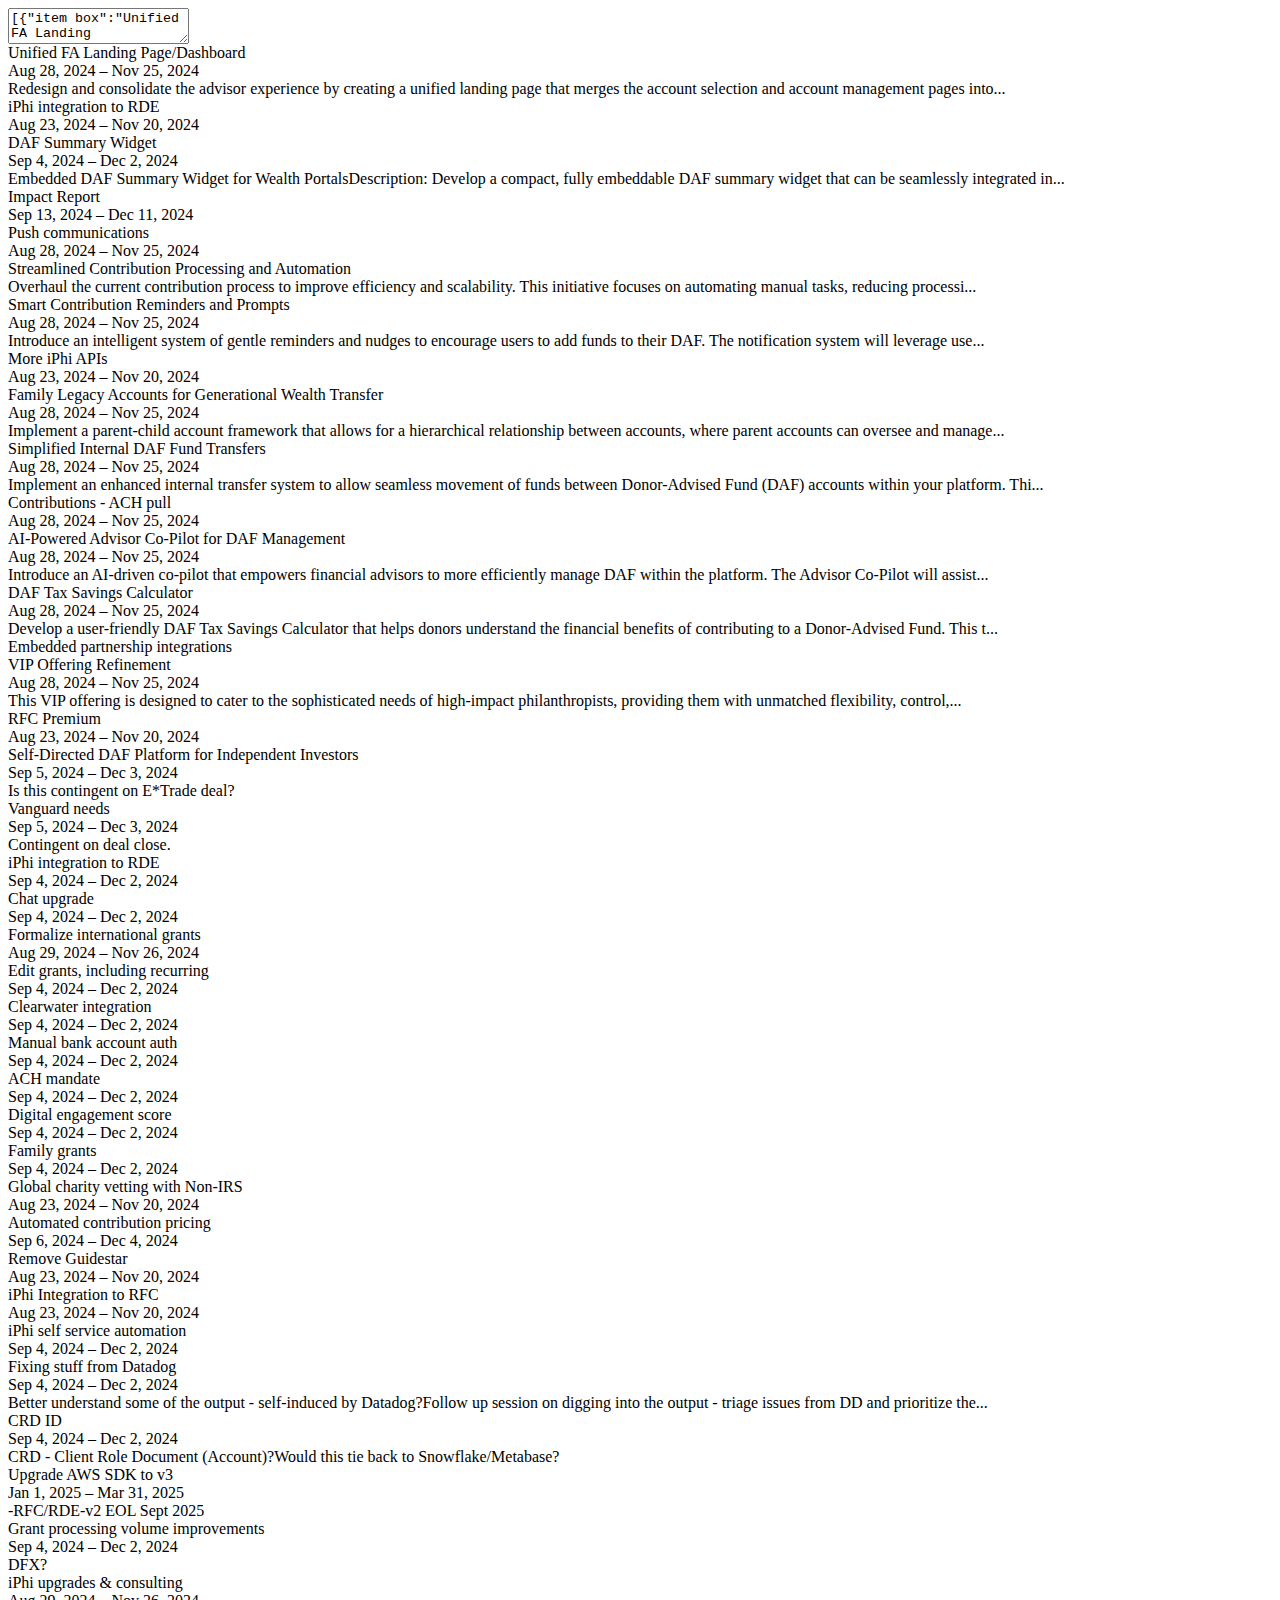
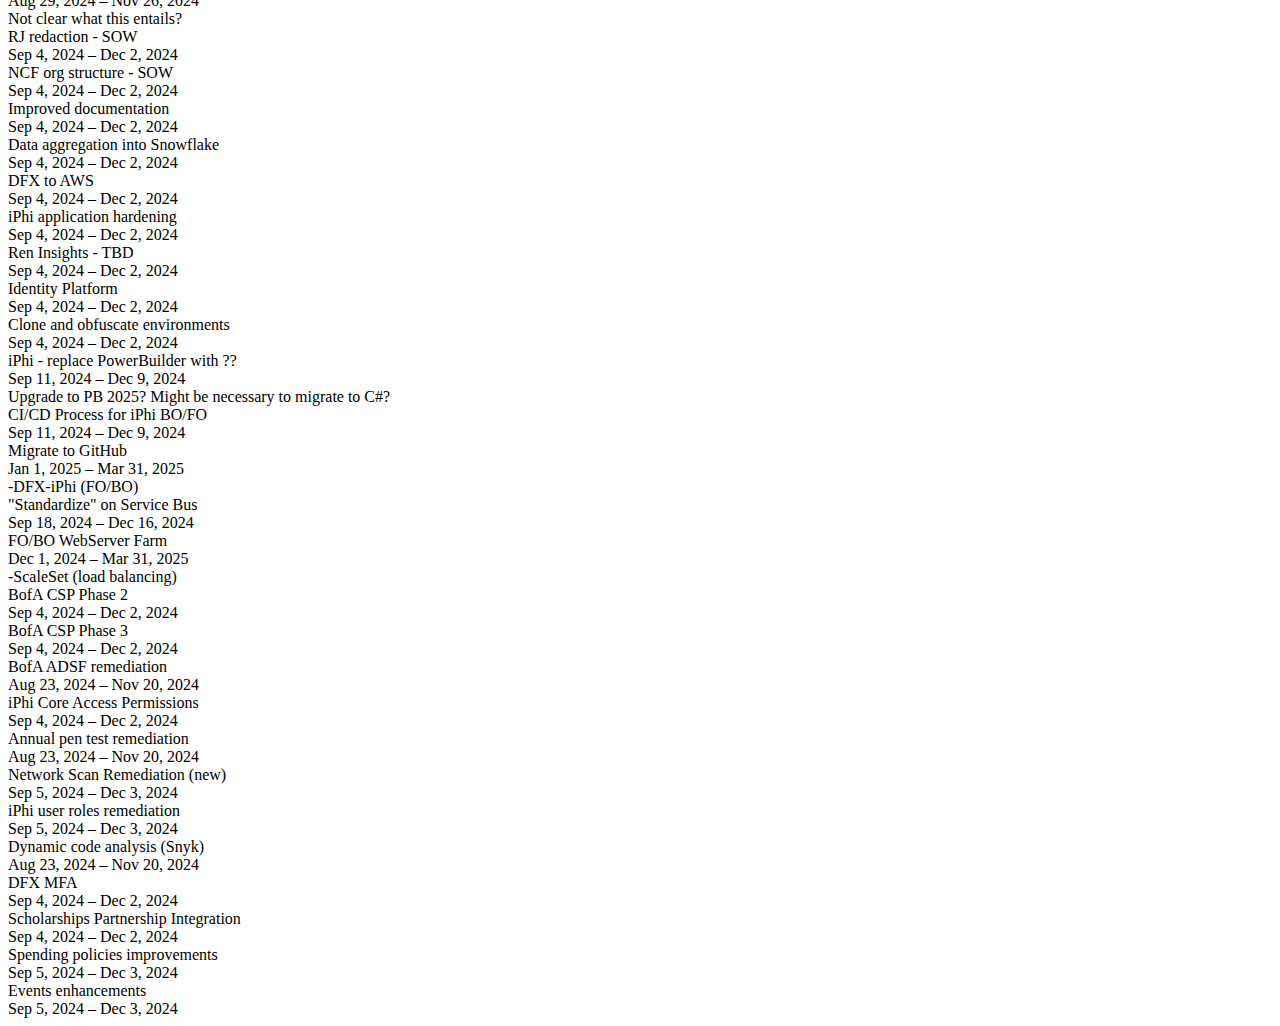
==== scratch/index.html @ 098cd973 "add files" ====
<html>

	<head>

		<script>

			function log(x) {
				console.log(...arguments);
				return x;
			}
			function reducer(s, i) {
				return i(s);
			}

			function updateAndReturn(item, data) {
				item.style = '';

				const cData = [
					c => ({ ...c, [item.className]: item.innerText })

				].reduce(reducer, data || {})

				return [
					c => c || [],
					Array.from,
					c => c.map(x => updateAndReturn(x, cData)),
					c => (c.reduce((s, i) => ({ ...s, ...i }), cData)),
				].reduce(reducer, item.children);
			}

			function run() {
				const input = document.getElementById('container');
				return [
					c => c.children,
					c => c || [],
					Array.from,
					c => c.map(updateAndReturn),
					c => c.map(x => ({ ...x, notes: [] }))
					, x => document.getElementById('data').value = JSON.stringify(x)
				].reduce(reducer, input);
			}

			window.addEventListener(
				"DOMContentLoaded",
				() => run()
				,
				false
			);


		</script>


	</head>

	<body>

		<textarea id="data"></textarea>


		<div id="container">
			<div data-item-id="66cf485c3d4aea74d037cdd6" class="item box"
				style="top: 275.188px; left: 320px; height: 48px; width: 199px;">
				<div class="item-hierarchy-tooltip" style="top: 48px;">
					<div class="item-hierarchy-tooltip__container">
						<div class="item-hierarchy-tooltip__item-summary">Unified FA Landing Page/Dashboard</div>
						<div class="item-hierarchy-tooltip__item-subitem-count"></div>
						<div class="item-hierarchy-tooltip__item-dates">Aug 28, 2024 – Nov 25, 2024</div>
						<div class="item-hierarchy-tooltip__item-description">Redesign and consolidate the advisor
							experience by
							creating a unified landing page that merges the account selection and account management
							pages
							into...</div>
					</div>
				</div>
			</div>
			<div data-item-id="66c90695b071156c3b0c7d97" class="item box"
				style="top: 331.188px; left: 320px; height: 30px; width: 199px;">
				<div class="item-hierarchy-tooltip" style="top: 30px;">
					<div class="item-hierarchy-tooltip__container">
						<div class="item-hierarchy-tooltip__item-summary">iPhi integration to RDE</div>
						<div class="item-hierarchy-tooltip__item-subitem-count"></div>
						<div class="item-hierarchy-tooltip__item-dates">Aug 23, 2024 – Nov 20, 2024</div>
					</div>
				</div>
			</div>
			<div data-item-id="66d8f38a7b22a5e93f1f0611" class="item box"
				style="top: 369.188px; left: 320px; height: 30px; width: 199px;">
				<div class="item-hierarchy-tooltip" style="top: 30px;">
					<div class="item-hierarchy-tooltip__container">
						<div class="item-hierarchy-tooltip__item-summary">DAF Summary Widget</div>
						<div class="item-hierarchy-tooltip__item-subitem-count"></div>
						<div class="item-hierarchy-tooltip__item-dates">Sep 4, 2024 – Dec 2, 2024</div>
						<div class="item-hierarchy-tooltip__item-description">Embedded DAF Summary Widget for Wealth
							PortalsDescription: Develop a compact, fully embeddable DAF summary widget that can be
							seamlessly
							integrated in...</div>
					</div>
				</div>
			</div>
			<div data-item-id="66e449e46c6e093e12a49354" class="item box"
				style="top: 407.188px; left: 320px; height: 30px; width: 199px;">
				<div class="item-hierarchy-tooltip" style="top: 30px;">
					<div class="item-hierarchy-tooltip__container">
						<div class="item-hierarchy-tooltip__item-summary">Impact Report</div>
						<div class="item-hierarchy-tooltip__item-subitem-count"></div>
						<div class="item-hierarchy-tooltip__item-dates">Sep 13, 2024 – Dec 11, 2024</div>
					</div>
				</div>
			</div>
			<div data-item-id="66cf50933d4aea74d037cf18" class="item~ box"
				style="top: 445.188px; left: 320px; height: 30px; width: 199px;">
				<div class="item-hierarchy-tooltip" style="top: 30px;">
					<div class="item-hierarchy-tooltip__container">
						<div class="item-hierarchy-tooltip__item-summary">Push communications</div>
						<div class="item-hierarchy-tooltip__item-subitem-count"></div>
						<div class="item-hierarchy-tooltip__item-dates">Aug 28, 2024 – Nov 25, 2024</div>
					</div>
				</div>
			</div>
			<div data-item-id="66c8db0cb071156c3b0c78ff" class="item box"
				style="top: 483.188px; left: 320px; height: 66px; width: 199px;">
				<div class="item-hierarchy-tooltip" style="top: 66px;">
					<div class="item-hierarchy-tooltip__container">
						<div class="item-hierarchy-tooltip__item-summary">Streamlined Contribution Processing and
							Automation
						</div>
						<div class="item-hierarchy-tooltip__item-subitem-count"></div>
						<div class="item-hierarchy-tooltip__item-dates"></div>
						<div class="item-hierarchy-tooltip__item-description">Overhaul the current contribution process
							to
							improve efficiency and scalability. This initiative focuses on automating manual tasks,
							reducing
							processi...</div>
					</div>
				</div>
			</div>
			<div data-item-id="66cf486f3d4aea74d037cdf1" class="item box"
				style="top: 557.188px; left: 320px; height: 66px; width: 199px;">
				<div class="item-hierarchy-tooltip" style="top: 66px;">
					<div class="item-hierarchy-tooltip__container">
						<div class="item-hierarchy-tooltip__item-summary">Smart Contribution Reminders and Prompts</div>
						<div class="item-hierarchy-tooltip__item-subitem-count"></div>
						<div class="item-hierarchy-tooltip__item-dates">Aug 28, 2024 – Nov 25, 2024</div>
						<div class="item-hierarchy-tooltip__item-description">Introduce an intelligent system of gentle
							reminders and nudges to encourage users to add funds to their DAF. The notification system
							will
							leverage use...</div>
					</div>
				</div>
			</div>
			<div data-item-id="66c90931b071156c3b0c8068" class="item box"
				style="top: 631.188px; left: 320px; height: 30px; width: 199px;">
				<div class="item-hierarchy-tooltip" style="top: 30px;">
					<div class="item-hierarchy-tooltip__container">
						<div class="item-hierarchy-tooltip__item-summary">More iPhi APIs</div>
						<div class="item-hierarchy-tooltip__item-subitem-count"></div>
						<div class="item-hierarchy-tooltip__item-dates">Aug 23, 2024 – Nov 20, 2024</div>
					</div>
				</div>
			</div>
			<div data-item-id="66cf489a3d4aea74d037ce3a" class="item box"
				style="top: 669.188px; left: 320px; height: 66px; width: 199px;">
				<div class="item-hierarchy-tooltip" style="top: 66px;">
					<div class="item-hierarchy-tooltip__container">
						<div class="item-hierarchy-tooltip__item-summary">Family Legacy Accounts for Generational Wealth
							Transfer</div>
						<div class="item-hierarchy-tooltip__item-subitem-count"></div>
						<div class="item-hierarchy-tooltip__item-dates">Aug 28, 2024 – Nov 25, 2024</div>
						<div class="item-hierarchy-tooltip__item-description">Implement a parent-child account framework
							that
							allows for a hierarchical relationship between accounts, where parent accounts can oversee
							and
							manage...</div>
					</div>
				</div>
			</div>
			<div data-item-id="66cf488b3d4aea74d037ce23" class="item box"
				style="top: 743.188px; left: 320px; height: 48px; width: 199px;">
				<div class="item-hierarchy-tooltip" style="top: 48px;">
					<div class="item-hierarchy-tooltip__container">
						<div class="item-hierarchy-tooltip__item-summary">Simplified Internal DAF Fund Transfers</div>
						<div class="item-hierarchy-tooltip__item-subitem-count"></div>
						<div class="item-hierarchy-tooltip__item-dates">Aug 28, 2024 – Nov 25, 2024</div>
						<div class="item-hierarchy-tooltip__item-description">Implement an enhanced internal transfer
							system to
							allow seamless movement of funds between Donor-Advised Fund (DAF) accounts within your
							platform.
							Thi...</div>
					</div>
				</div>
			</div>
			<div data-item-id="66cf487c3d4aea74d037ce0c" class="item box"
				style="top: 799.188px; left: 320px; height: 48px; width: 199px;">
				<div class="item-hierarchy-tooltip" style="top: 48px;">
					<div class="item-hierarchy-tooltip__container">
						<div class="item-hierarchy-tooltip__item-summary">Contributions - ACH pull</div>
						<div class="item-hierarchy-tooltip__item-subitem-count"></div>
						<div class="item-hierarchy-tooltip__item-dates">Aug 28, 2024 – Nov 25, 2024</div>
					</div>
				</div>
			</div>
			<div data-item-id="66cf48a73d4aea74d037ce4d" class="item box"
				style="top: 855.188px; left: 320px; height: 66px; width: 199px;">
				<div class="item-hierarchy-tooltip" style="top: 66px;">
					<div class="item-hierarchy-tooltip__container">
						<div class="item-hierarchy-tooltip__item-summary">AI-Powered Advisor Co-Pilot for DAF Management
						</div>
						<div class="item-hierarchy-tooltip__item-subitem-count"></div>
						<div class="item-hierarchy-tooltip__item-dates">Aug 28, 2024 – Nov 25, 2024</div>
						<div class="item-hierarchy-tooltip__item-description">Introduce an AI-driven co-pilot that
							empowers
							financial advisors to more efficiently manage DAF within the platform. The Advisor Co-Pilot
							will
							assist...</div>
					</div>
				</div>
			</div>
			<div data-item-id="66cf48c03d4aea74d037ce60" class="item box"
				style="top: 929.188px; left: 320px; height: 48px; width: 199px;">
				<div class="item-hierarchy-tooltip" style="top: 48px;">
					<div class="item-hierarchy-tooltip__container">
						<div class="item-hierarchy-tooltip__item-summary">DAF Tax Savings Calculator</div>
						<div class="item-hierarchy-tooltip__item-subitem-count"></div>
						<div class="item-hierarchy-tooltip__item-dates">Aug 28, 2024 – Nov 25, 2024</div>
						<div class="item-hierarchy-tooltip__item-description">Develop a user-friendly DAF Tax Savings
							Calculator
							that helps donors understand the financial benefits of contributing to a Donor-Advised Fund.
							This
							t...</div>
					</div>
				</div>
			</div>
			<div data-item-id="66c8db35b071156c3b0c7904" class="item box"
				style="top: 994.188px; left: 320px; height: 48px; width: 199px;">
				<div class="item-hierarchy-tooltip" style="top: 48px;">
					<div class="item-hierarchy-tooltip__container">
						<div class="item-hierarchy-tooltip__item-summary">Embedded partnership integrations</div>
						<div class="item-hierarchy-tooltip__item-subitem-count"></div>
						<div class="item-hierarchy-tooltip__item-dates"></div>
						<div class="item-hierarchy-tooltip__item-description"></div>
					</div>
				</div>
			</div>
			<div data-item-id="66cf4c663d4aea74d037cecf" class="item box"
				style="top: 1086.19px; left: 320px; height: 48px; width: 199px;">
				<div class="item-hierarchy-tooltip" style="top: 48px;">
					<div class="item-hierarchy-tooltip__container">
						<div class="item-hierarchy-tooltip__item-summary">VIP Offering Refinement</div>
						<div class="item-hierarchy-tooltip__item-subitem-count"></div>
						<div class="item-hierarchy-tooltip__item-dates">Aug 28, 2024 – Nov 25, 2024</div>
						<div class="item-hierarchy-tooltip__item-description">This VIP offering is designed to cater to
							the
							sophisticated needs of high-impact philanthropists, providing them with unmatched
							flexibility,
							control,...</div>
					</div>
				</div>
			</div>
			<div data-item-id="66c8dbb0b071156c3b0c7936" class="item box"
				style="top: 1178.19px; left: 320px; height: 30px; width: 199px;">
				<div class="item-hierarchy-tooltip" style="top: 30px;">
					<div class="item-hierarchy-tooltip__container">
						<div class="item-hierarchy-tooltip__item-summary">RFC Premium</div>
						<div class="item-hierarchy-tooltip__item-subitem-count"></div>
						<div class="item-hierarchy-tooltip__item-dates">Aug 23, 2024 – Nov 20, 2024</div>
					</div>
				</div>
			</div>
			<div data-item-id="66d9d8acae53aee80871ff13" class="item box"
				style="top: 1337.19px; left: 320px; height: 66px; width: 199px;">
				<div class="item-hierarchy-tooltip" style="top: 66px;">
					<div class="item-hierarchy-tooltip__container">
						<div class="item-hierarchy-tooltip__item-summary">Self-Directed DAF Platform for Independent
							Investors
						</div>
						<div class="item-hierarchy-tooltip__item-subitem-count"></div>
						<div class="item-hierarchy-tooltip__item-dates">Sep 5, 2024 – Dec 3, 2024</div>
						<div class="item-hierarchy-tooltip__item-description">Is this contingent on E*Trade deal?</div>
					</div>
				</div>
			</div>
			<div data-item-id="66da48abae53aee808720034" class="item box"
				style="top: 1626.19px; left: 320px; height: 30px; width: 199px;">
				<div class="item-hierarchy-tooltip item-hierarchy-tooltip--bottom" style="bottom: 30px;">
					<div class="item-hierarchy-tooltip__container">
						<div class="item-hierarchy-tooltip__item-summary">Vanguard needs</div>
						<div class="item-hierarchy-tooltip__item-subitem-count"></div>
						<div class="item-hierarchy-tooltip__item-dates">Sep 5, 2024 – Dec 3, 2024</div>
						<div class="item-hierarchy-tooltip__item-description">Contingent on deal close.</div>
					</div>
				</div>
			</div>
			<div data-item-id="66d8ede57b22a5e93f1f0353" class="item box"
				style="top: 275.188px; left: 540px; height: 30px; width: 199px;">
				<div class="item-hierarchy-tooltip" style="top: 30px;">
					<div class="item-hierarchy-tooltip__container">
						<div class="item-hierarchy-tooltip__item-summary">iPhi integration to RDE</div>
						<div class="item-hierarchy-tooltip__item-subitem-count"></div>
						<div class="item-hierarchy-tooltip__item-dates">Sep 4, 2024 – Dec 2, 2024</div>
					</div>
				</div>
			</div>
			<div data-item-id="66d8f2a47b22a5e93f1f0511" class="item box"
				style="top: 313.188px; left: 540px; height: 30px; width: 199px;">
				<div class="item-hierarchy-tooltip" style="top: 30px;">
					<div class="item-hierarchy-tooltip__container">
						<div class="item-hierarchy-tooltip__item-summary">Chat upgrade</div>
						<div class="item-hierarchy-tooltip__item-subitem-count"></div>
						<div class="item-hierarchy-tooltip__item-dates">Sep 4, 2024 – Dec 2, 2024</div>
					</div>
				</div>
			</div>
			<div data-item-id="66d0aed3a0e4f631994deba2" class="item box"
				style="top: 351.188px; left: 540px; height: 48px; width: 199px;">
				<div class="item-hierarchy-tooltip" style="top: 48px;">
					<div class="item-hierarchy-tooltip__container">
						<div class="item-hierarchy-tooltip__item-summary">Formalize international grants</div>
						<div class="item-hierarchy-tooltip__item-subitem-count"></div>
						<div class="item-hierarchy-tooltip__item-dates">Aug 29, 2024 – Nov 26, 2024</div>
					</div>
				</div>
			</div>
			<div data-item-id="66d8f1af7b22a5e93f1f0428" class="item box"
				style="top: 407.188px; left: 540px; height: 48px; width: 199px;">
				<div class="item-hierarchy-tooltip" style="top: 48px;">
					<div class="item-hierarchy-tooltip__container">
						<div class="item-hierarchy-tooltip__item-summary">Edit grants, including recurring</div>
						<div class="item-hierarchy-tooltip__item-subitem-count"></div>
						<div class="item-hierarchy-tooltip__item-dates">Sep 4, 2024 – Dec 2, 2024</div>
					</div>
				</div>
			</div>
			<div data-item-id="66d8f28b7b22a5e93f1f04e7" class="item box"
				style="top: 994.188px; left: 540px; height: 30px; width: 199px;">
				<div class="item-hierarchy-tooltip" style="top: 30px;">
					<div class="item-hierarchy-tooltip__container">
						<div class="item-hierarchy-tooltip__item-summary">Clearwater integration</div>
						<div class="item-hierarchy-tooltip__item-subitem-count"></div>
						<div class="item-hierarchy-tooltip__item-dates">Sep 4, 2024 – Dec 2, 2024</div>
					</div>
				</div>
			</div>
			<div data-item-id="66d8f1927b22a5e93f1f03ee" class="item box"
				style="top: 1178.19px; left: 540px; height: 48px; width: 199px;">
				<div class="item-hierarchy-tooltip" style="top: 48px;">
					<div class="item-hierarchy-tooltip__container">
						<div class="item-hierarchy-tooltip__item-summary">Manual bank account auth</div>
						<div class="item-hierarchy-tooltip__item-subitem-count"></div>
						<div class="item-hierarchy-tooltip__item-dates">Sep 4, 2024 – Dec 2, 2024</div>
					</div>
				</div>
			</div>
			<div data-item-id="66d8f19c7b22a5e93f1f0409" class="item box"
				style="top: 1234.19px; left: 540px; height: 30px; width: 199px;">
				<div class="item-hierarchy-tooltip" style="top: 30px;">
					<div class="item-hierarchy-tooltip__container">
						<div class="item-hierarchy-tooltip__item-summary">ACH mandate</div>
						<div class="item-hierarchy-tooltip__item-subitem-count"></div>
						<div class="item-hierarchy-tooltip__item-dates">Sep 4, 2024 – Dec 2, 2024</div>
					</div>
				</div>
			</div>
			<div data-item-id="66d8f1847b22a5e93f1f03d3" class="item box"
				style="top: 1272.19px; left: 540px; height: 48px; width: 199px;">
				<div class="item-hierarchy-tooltip" style="top: 48px;">
					<div class="item-hierarchy-tooltip__container">
						<div class="item-hierarchy-tooltip__item-summary">Digital engagement score</div>
						<div class="item-hierarchy-tooltip__item-subitem-count"></div>
						<div class="item-hierarchy-tooltip__item-dates">Sep 4, 2024 – Dec 2, 2024</div>
					</div>
				</div>
			</div>
			<div data-item-id="66d8f22f7b22a5e93f1f0496" class="item box"
				style="top: 1337.19px; left: 540px; height: 30px; width: 199px;">
				<div class="item-hierarchy-tooltip" style="top: 30px;">
					<div class="item-hierarchy-tooltip__container">
						<div class="item-hierarchy-tooltip__item-summary">Family grants</div>
						<div class="item-hierarchy-tooltip__item-subitem-count"></div>
						<div class="item-hierarchy-tooltip__item-dates">Sep 4, 2024 – Dec 2, 2024</div>
					</div>
				</div>
			</div>
			<div data-item-id="66c906bbb071156c3b0c7dc0" class="item box"
				style="top: 1429.19px; left: 540px; height: 48px; width: 199px;">
				<div class="item-hierarchy-tooltip" style="top: 48px;">
					<div class="item-hierarchy-tooltip__container">
						<div class="item-hierarchy-tooltip__item-summary">Global charity vetting with Non-IRS</div>
						<div class="item-hierarchy-tooltip__item-subitem-count"></div>
						<div class="item-hierarchy-tooltip__item-dates">Aug 23, 2024 – Nov 20, 2024</div>
					</div>
				</div>
			</div>
			<div data-item-id="66db1378e887d16419af3e7b" class="item box"
				style="top: 1485.19px; left: 540px; height: 48px; width: 199px;">
				<div class="item-hierarchy-tooltip item-hierarchy-tooltip--bottom" style="bottom: 48px;">
					<div class="item-hierarchy-tooltip__container">
						<div class="item-hierarchy-tooltip__item-summary">Automated contribution pricing</div>
						<div class="item-hierarchy-tooltip__item-subitem-count"></div>
						<div class="item-hierarchy-tooltip__item-dates">Sep 6, 2024 – Dec 4, 2024</div>
					</div>
				</div>
			</div>
			<div data-item-id="66c906ceb071156c3b0c7de1" class="item box"
				style="top: 1541.19px; left: 540px; height: 30px; width: 199px;">
				<div class="item-hierarchy-tooltip item-hierarchy-tooltip--bottom" style="bottom: 30px;">
					<div class="item-hierarchy-tooltip__container">
						<div class="item-hierarchy-tooltip__item-summary">Remove Guidestar</div>
						<div class="item-hierarchy-tooltip__item-subitem-count"></div>
						<div class="item-hierarchy-tooltip__item-dates">Aug 23, 2024 – Nov 20, 2024</div>
					</div>
				</div>
			</div>
			<div data-item-id="66c90655b071156c3b0c7d38" class="item box"
				style="top: 1579.19px; left: 540px; height: 30px; width: 199px;">
				<div class="item-hierarchy-tooltip item-hierarchy-tooltip--bottom" style="bottom: 30px;">
					<div class="item-hierarchy-tooltip__container">
						<div class="item-hierarchy-tooltip__item-summary">iPhi Integration to RFC</div>
						<div class="item-hierarchy-tooltip__item-subitem-count"></div>
						<div class="item-hierarchy-tooltip__item-dates">Aug 23, 2024 – Nov 20, 2024</div>
					</div>
				</div>
			</div>
			<div data-item-id="66d8f4157b22a5e93f1f06d2" class="item box"
				style="top: 1626.19px; left: 540px; height: 48px; width: 199px;">
				<div class="item-hierarchy-tooltip item-hierarchy-tooltip--bottom" style="bottom: 48px;">
					<div class="item-hierarchy-tooltip__container">
						<div class="item-hierarchy-tooltip__item-summary">iPhi self service automation</div>
						<div class="item-hierarchy-tooltip__item-subitem-count"></div>
						<div class="item-hierarchy-tooltip__item-dates">Sep 4, 2024 – Dec 2, 2024</div>
					</div>
				</div>
			</div>
			<div data-item-id="66d8f3ed7b22a5e93f1f069c" class="item box"
				style="top: 275.188px; left: 760px; height: 48px; width: 199px;">
				<div class="item-hierarchy-tooltip" style="top: 48px;">
					<div class="item-hierarchy-tooltip__container">
						<div class="item-hierarchy-tooltip__item-summary">Fixing stuff from Datadog</div>
						<div class="item-hierarchy-tooltip__item-subitem-count"></div>
						<div class="item-hierarchy-tooltip__item-dates">Sep 4, 2024 – Dec 2, 2024</div>
						<div class="item-hierarchy-tooltip__item-description">Better understand some of the output -
							self-induced by Datadog?Follow up session on digging into the output - triage issues from DD
							and
							prioritize the...</div>
					</div>
				</div>
			</div>
			<div data-item-id="66d8f3977b22a5e93f1f0628" class="item box"
				style="top: 331.188px; left: 760px; height: 30px; width: 199px;">
				<div class="item-hierarchy-tooltip" style="top: 30px;">
					<div class="item-hierarchy-tooltip__container">
						<div class="item-hierarchy-tooltip__item-summary">CRD ID</div>
						<div class="item-hierarchy-tooltip__item-subitem-count"></div>
						<div class="item-hierarchy-tooltip__item-dates">Sep 4, 2024 – Dec 2, 2024</div>
						<div class="item-hierarchy-tooltip__item-description">CRD - Client Role Document (Account)?Would
							this
							tie back to Snowflake/Metabase?</div>
					</div>
				</div>
			</div>
			<div data-item-id="66eb33a176e87ed8c1803978" class="item box"
				style="top: 1178.19px; left: 760px; height: 30px; width: 199px;">
				<div class="item-hierarchy-tooltip" style="top: 30px;">
					<div class="item-hierarchy-tooltip__container">
						<div class="item-hierarchy-tooltip__item-summary">Upgrade AWS SDK to v3</div>
						<div class="item-hierarchy-tooltip__item-subitem-count"></div>
						<div class="item-hierarchy-tooltip__item-dates">Jan 1, 2025 – Mar 31, 2025</div>
						<div class="item-hierarchy-tooltip__item-description">-RFC/RDE-v2 EOL Sept 2025</div>
					</div>
				</div>
			</div>
			<div data-item-id="66d8f4007b22a5e93f1f06b3" class="item box"
				style="top: 1429.19px; left: 760px; height: 48px; width: 199px;">
				<div class="item-hierarchy-tooltip" style="top: 48px;">
					<div class="item-hierarchy-tooltip__container">
						<div class="item-hierarchy-tooltip__item-summary">Grant processing volume improvements</div>
						<div class="item-hierarchy-tooltip__item-subitem-count"></div>
						<div class="item-hierarchy-tooltip__item-dates">Sep 4, 2024 – Dec 2, 2024</div>
						<div class="item-hierarchy-tooltip__item-description">DFX?</div>
					</div>
				</div>
			</div>
			<div data-item-id="66d0bda2a0e4f631994debbd" class="item box"
				style="top: 1626.19px; left: 760px; height: 48px; width: 199px;">
				<div class="item-hierarchy-tooltip item-hierarchy-tooltip--bottom" style="bottom: 48px;">
					<div class="item-hierarchy-tooltip__container">
						<div class="item-hierarchy-tooltip__item-summary">iPhi upgrades &amp; consulting</div>
						<div class="item-hierarchy-tooltip__item-subitem-count"></div>
						<div class="item-hierarchy-tooltip__item-dates">Aug 29, 2024 – Nov 26, 2024</div>
						<div class="item-hierarchy-tooltip__item-description">Not clear what this entails?</div>
					</div>
				</div>
			</div>
			<div data-item-id="66d8f4557b22a5e93f1f0755" class="item box"
				style="top: 1682.19px; left: 760px; height: 30px; width: 199px;">
				<div class="item-hierarchy-tooltip item-hierarchy-tooltip--bottom" style="bottom: 30px;">
					<div class="item-hierarchy-tooltip__container">
						<div class="item-hierarchy-tooltip__item-summary">RJ redaction - SOW</div>
						<div class="item-hierarchy-tooltip__item-subitem-count"></div>
						<div class="item-hierarchy-tooltip__item-dates">Sep 4, 2024 – Dec 2, 2024</div>
					</div>
				</div>
			</div>
			<div data-item-id="66d8f4617b22a5e93f1f0774" class="item box"
				style="top: 1720.19px; left: 760px; height: 48px; width: 199px;">
				<div class="item-hierarchy-tooltip item-hierarchy-tooltip--bottom" style="bottom: 48px;">
					<div class="item-hierarchy-tooltip__container">
						<div class="item-hierarchy-tooltip__item-summary">NCF org structure - SOW</div>
						<div class="item-hierarchy-tooltip__item-subitem-count"></div>
						<div class="item-hierarchy-tooltip__item-dates">Sep 4, 2024 – Dec 2, 2024</div>
					</div>
				</div>
			</div>
			<div data-item-id="66d8f3de7b22a5e93f1f067d" class="item box"
				style="top: 1776.19px; left: 760px; height: 48px; width: 199px;">
				<div class="item-hierarchy-tooltip item-hierarchy-tooltip--bottom" style="bottom: 48px;">
					<div class="item-hierarchy-tooltip__container">
						<div class="item-hierarchy-tooltip__item-summary">Improved documentation</div>
						<div class="item-hierarchy-tooltip__item-subitem-count"></div>
						<div class="item-hierarchy-tooltip__item-dates">Sep 4, 2024 – Dec 2, 2024</div>
					</div>
				</div>
			</div>
			<div data-item-id="66d8f3b27b22a5e93f1f063f" class="item box"
				style="top: 1841.19px; left: 760px; height: 48px; width: 199px;">
				<div class="item-hierarchy-tooltip item-hierarchy-tooltip--bottom" style="bottom: 48px;">
					<div class="item-hierarchy-tooltip__container">
						<div class="item-hierarchy-tooltip__item-summary">Data aggregation into Snowflake</div>
						<div class="item-hierarchy-tooltip__item-subitem-count"></div>
						<div class="item-hierarchy-tooltip__item-dates">Sep 4, 2024 – Dec 2, 2024</div>
					</div>
				</div>
			</div>
			<div data-item-id="66d8f34c7b22a5e93f1f05de" class="item box"
				style="top: 1897.19px; left: 760px; height: 30px; width: 199px;">
				<div class="item-hierarchy-tooltip item-hierarchy-tooltip--bottom" style="bottom: 30px;">
					<div class="item-hierarchy-tooltip__container">
						<div class="item-hierarchy-tooltip__item-summary">DFX to AWS</div>
						<div class="item-hierarchy-tooltip__item-subitem-count"></div>
						<div class="item-hierarchy-tooltip__item-dates">Sep 4, 2024 – Dec 2, 2024</div>
					</div>
				</div>
			</div>
			<div data-item-id="66d8f42a7b22a5e93f1f06ed" class="item box"
				style="top: 2233.19px; left: 760px; height: 48px; width: 199px;">
				<div class="item-hierarchy-tooltip item-hierarchy-tooltip--bottom" style="bottom: 48px;">
					<div class="item-hierarchy-tooltip__container">
						<div class="item-hierarchy-tooltip__item-summary">iPhi application hardening</div>
						<div class="item-hierarchy-tooltip__item-subitem-count"></div>
						<div class="item-hierarchy-tooltip__item-dates">Sep 4, 2024 – Dec 2, 2024</div>
					</div>
				</div>
			</div>
			<div data-item-id="66d8f3ca7b22a5e93f1f065e" class="item box"
				style="top: 2289.19px; left: 760px; height: 30px; width: 199px;">
				<div class="item-hierarchy-tooltip item-hierarchy-tooltip--bottom" style="bottom: 30px;">
					<div class="item-hierarchy-tooltip__container">
						<div class="item-hierarchy-tooltip__item-summary">Ren Insights - TBD</div>
						<div class="item-hierarchy-tooltip__item-subitem-count"></div>
						<div class="item-hierarchy-tooltip__item-dates">Sep 4, 2024 – Dec 2, 2024</div>
					</div>
				</div>
			</div>
			<div data-item-id="66d8ed437b22a5e93f1f0304" class="item box"
				style="top: 2327.19px; left: 760px; height: 30px; width: 199px;">
				<div class="item-hierarchy-tooltip item-hierarchy-tooltip--bottom" style="bottom: 30px;">
					<div class="item-hierarchy-tooltip__container">
						<div class="item-hierarchy-tooltip__item-summary">Identity Platform</div>
						<div class="item-hierarchy-tooltip__item-subitem-count"></div>
						<div class="item-hierarchy-tooltip__item-dates">Sep 4, 2024 – Dec 2, 2024</div>
					</div>
				</div>
			</div>
			<div data-item-id="66d8f4457b22a5e93f1f0736" class="item box"
				style="top: 2365.19px; left: 760px; height: 48px; width: 199px;">
				<div class="item-hierarchy-tooltip item-hierarchy-tooltip--bottom" style="bottom: 48px;">
					<div class="item-hierarchy-tooltip__container">
						<div class="item-hierarchy-tooltip__item-summary">Clone and obfuscate environments</div>
						<div class="item-hierarchy-tooltip__item-subitem-count"></div>
						<div class="item-hierarchy-tooltip__item-dates">Sep 4, 2024 – Dec 2, 2024</div>
					</div>
				</div>
			</div>
			<div data-item-id="66e1ff6405a407ce4758c456" class="item box"
				style="top: 2421.19px; left: 760px; height: 48px; width: 199px;">
				<div class="item-hierarchy-tooltip item-hierarchy-tooltip--bottom" style="bottom: 48px;">
					<div class="item-hierarchy-tooltip__container">
						<div class="item-hierarchy-tooltip__item-summary">iPhi - replace PowerBuilder with ??</div>
						<div class="item-hierarchy-tooltip__item-subitem-count"></div>
						<div class="item-hierarchy-tooltip__item-dates">Sep 11, 2024 – Dec 9, 2024</div>
						<div class="item-hierarchy-tooltip__item-description">Upgrade to PB 2025? Might be necessary to
							migrate
							to C#?</div>
					</div>
				</div>
			</div>
			<div data-item-id="66e1ffa305a407ce4758c475" class="item box"
				style="top: 2477.19px; left: 760px; height: 48px; width: 199px;">
				<div class="item-hierarchy-tooltip item-hierarchy-tooltip--bottom" style="bottom: 48px;">
					<div class="item-hierarchy-tooltip__container">
						<div class="item-hierarchy-tooltip__item-summary">CI/CD Process for iPhi BO/FO</div>
						<div class="item-hierarchy-tooltip__item-subitem-count"></div>
						<div class="item-hierarchy-tooltip__item-dates">Sep 11, 2024 – Dec 9, 2024</div>
					</div>
				</div>
			</div>
			<div data-item-id="66eb332d76e87ed8c1803950" class="item box"
				style="top: 2533.19px; left: 760px; height: 30px; width: 199px;">
				<div class="item-hierarchy-tooltip item-hierarchy-tooltip--bottom" style="bottom: 30px;">
					<div class="item-hierarchy-tooltip__container">
						<div class="item-hierarchy-tooltip__item-summary">Migrate to GitHub</div>
						<div class="item-hierarchy-tooltip__item-subitem-count"></div>
						<div class="item-hierarchy-tooltip__item-dates">Jan 1, 2025 – Mar 31, 2025</div>
						<div class="item-hierarchy-tooltip__item-description">-DFX-iPhi (FO/BO)</div>
					</div>
				</div>
			</div>
			<div data-item-id="66eb362076e87ed8c18039ca" class="item box"
				style="top: 2571.19px; left: 760px; height: 48px; width: 199px;">
				<div class="item-hierarchy-tooltip item-hierarchy-tooltip--bottom" style="bottom: 48px;">
					<div class="item-hierarchy-tooltip__container">
						<div class="item-hierarchy-tooltip__item-summary">"Standardize" on Service Bus</div>
						<div class="item-hierarchy-tooltip__item-subitem-count"></div>
						<div class="item-hierarchy-tooltip__item-dates">Sep 18, 2024 – Dec 16, 2024</div>
					</div>
				</div>
			</div>
			<div data-item-id="66eb343876e87ed8c180399f" class="item box"
				style="top: 2627.19px; left: 760px; height: 30px; width: 199px;">
				<div class="item-hierarchy-tooltip item-hierarchy-tooltip--bottom" style="bottom: 30px;">
					<div class="item-hierarchy-tooltip__container">
						<div class="item-hierarchy-tooltip__item-summary">FO/BO WebServer Farm</div>
						<div class="item-hierarchy-tooltip__item-subitem-count"></div>
						<div class="item-hierarchy-tooltip__item-dates">Dec 1, 2024 – Mar 31, 2025</div>
						<div class="item-hierarchy-tooltip__item-description">-ScaleSet (load balancing)</div>
					</div>
				</div>
			</div>
			<div data-item-id="66d8ec577b22a5e93f1f0229" class="item box"
				style="top: 1626.19px; left: 980px; height: 30px; width: 199px;">
				<div class="item-hierarchy-tooltip item-hierarchy-tooltip--bottom" style="bottom: 30px;">
					<div class="item-hierarchy-tooltip__container">
						<div class="item-hierarchy-tooltip__item-summary">BofA CSP Phase 2</div>
						<div class="item-hierarchy-tooltip__item-subitem-count"></div>
						<div class="item-hierarchy-tooltip__item-dates">Sep 4, 2024 – Dec 2, 2024</div>
					</div>
				</div>
			</div>
			<div data-item-id="66d8ec6e7b22a5e93f1f0258" class="item box"
				style="top: 1664.19px; left: 980px; height: 30px; width: 199px;">
				<div class="item-hierarchy-tooltip item-hierarchy-tooltip--bottom" style="bottom: 30px;">
					<div class="item-hierarchy-tooltip__container">
						<div class="item-hierarchy-tooltip__item-summary">BofA CSP Phase 3</div>
						<div class="item-hierarchy-tooltip__item-subitem-count"></div>
						<div class="item-hierarchy-tooltip__item-dates">Sep 4, 2024 – Dec 2, 2024</div>
					</div>
				</div>
			</div>
			<div data-item-id="66c90806b071156c3b0c7f9b" class="item box"
				style="top: 1702.19px; left: 980px; height: 30px; width: 199px;">
				<div class="item-hierarchy-tooltip item-hierarchy-tooltip--bottom" style="bottom: 30px;">
					<div class="item-hierarchy-tooltip__container">
						<div class="item-hierarchy-tooltip__item-summary">BofA ADSF remediation</div>
						<div class="item-hierarchy-tooltip__item-subitem-count"></div>
						<div class="item-hierarchy-tooltip__item-dates">Aug 23, 2024 – Nov 20, 2024</div>
					</div>
				</div>
			</div>
			<div data-item-id="66d8ec847b22a5e93f1f027f" class="item box"
				style="top: 1944.19px; left: 980px; height: 48px; width: 199px;">
				<div class="item-hierarchy-tooltip item-hierarchy-tooltip--bottom" style="bottom: 48px;">
					<div class="item-hierarchy-tooltip__container">
						<div class="item-hierarchy-tooltip__item-summary">iPhi Core Access Permissions</div>
						<div class="item-hierarchy-tooltip__item-subitem-count"></div>
						<div class="item-hierarchy-tooltip__item-dates">Sep 4, 2024 – Dec 2, 2024</div>
					</div>
				</div>
			</div>
			<div data-item-id="66c907cbb071156c3b0c7f35" class="item box"
				style="top: 2000.19px; left: 980px; height: 48px; width: 199px;">
				<div class="item-hierarchy-tooltip item-hierarchy-tooltip--bottom" style="bottom: 48px;">
					<div class="item-hierarchy-tooltip__container">
						<div class="item-hierarchy-tooltip__item-summary">Annual pen test remediation</div>
						<div class="item-hierarchy-tooltip__item-subitem-count"></div>
						<div class="item-hierarchy-tooltip__item-dates">Aug 23, 2024 – Nov 20, 2024</div>
					</div>
				</div>
			</div>
			<div data-item-id="66d9ebceae53aee80871ffc6" class="item box"
				style="top: 2056.19px; left: 980px; height: 48px; width: 199px;">
				<div class="item-hierarchy-tooltip item-hierarchy-tooltip--bottom" style="bottom: 48px;">
					<div class="item-hierarchy-tooltip__container">
						<div class="item-hierarchy-tooltip__item-summary">Network Scan Remediation (new)</div>
						<div class="item-hierarchy-tooltip__item-subitem-count"></div>
						<div class="item-hierarchy-tooltip__item-dates">Sep 5, 2024 – Dec 3, 2024</div>
					</div>
				</div>
			</div>
			<div data-item-id="66d9ec2bae53aee80872000a" class="item box"
				style="top: 2112.19px; left: 980px; height: 48px; width: 199px;">
				<div class="item-hierarchy-tooltip item-hierarchy-tooltip--bottom" style="bottom: 48px;">
					<div class="item-hierarchy-tooltip__container">
						<div class="item-hierarchy-tooltip__item-summary">iPhi user roles remediation</div>
						<div class="item-hierarchy-tooltip__item-subitem-count"></div>
						<div class="item-hierarchy-tooltip__item-dates">Sep 5, 2024 – Dec 3, 2024</div>
					</div>
				</div>
			</div>
			<div data-item-id="66c90820b071156c3b0c7fc4" class="item box"
				style="top: 2168.19px; left: 980px; height: 48px; width: 199px;">
				<div class="item-hierarchy-tooltip item-hierarchy-tooltip--bottom" style="bottom: 48px;">
					<div class="item-hierarchy-tooltip__container">
						<div class="item-hierarchy-tooltip__item-summary">Dynamic code analysis (Snyk)</div>
						<div class="item-hierarchy-tooltip__item-subitem-count"></div>
						<div class="item-hierarchy-tooltip__item-dates">Aug 23, 2024 – Nov 20, 2024</div>
					</div>
				</div>
			</div>
			<div data-item-id="66d8ecfd7b22a5e93f1f02c7" class="item box"
				style="top: 2233.19px; left: 980px; height: 30px; width: 199px;">
				<div class="item-hierarchy-tooltip item-hierarchy-tooltip--bottom" style="bottom: 30px;">
					<div class="item-hierarchy-tooltip__container">
						<div class="item-hierarchy-tooltip__item-summary">DFX MFA</div>
						<div class="item-hierarchy-tooltip__item-subitem-count"></div>
						<div class="item-hierarchy-tooltip__item-dates">Sep 4, 2024 – Dec 2, 2024</div>
					</div>
				</div>
			</div>
			<div data-item-id="66d8ebed7b22a5e93f1f01f3" class="item box"
				style="top: 1626.19px; left: 1200px; height: 48px; width: 200px;">
				<div class="item-hierarchy-tooltip item-hierarchy-tooltip--right item-hierarchy-tooltip--bottom"
					style="bottom: 48px;">
					<div class="item-hierarchy-tooltip__container">
						<div class="item-hierarchy-tooltip__item-summary">Scholarships Partnership Integration</div>
						<div class="item-hierarchy-tooltip__item-subitem-count"></div>
						<div class="item-hierarchy-tooltip__item-dates">Sep 4, 2024 – Dec 2, 2024</div>
					</div>
				</div>
			</div>
			<div data-item-id="66d9c982ae53aee80871feb7" class="item box"
				style="top: 1682.19px; left: 1200px; height: 48px; width: 200px;">
				<div class="item-hierarchy-tooltip item-hierarchy-tooltip--right item-hierarchy-tooltip--bottom"
					style="bottom: 48px;">
					<div class="item-hierarchy-tooltip__container">
						<div class="item-hierarchy-tooltip__item-summary">Spending policies improvements</div>
						<div class="item-hierarchy-tooltip__item-subitem-count"></div>
						<div class="item-hierarchy-tooltip__item-dates">Sep 5, 2024 – Dec 3, 2024</div>
					</div>
				</div>
			</div>
			<div data-item-id="66d9c98cae53aee80871feda" class="item box"
				style="top: 1738.19px; left: 1200px; height: 30px; width: 200px;">
				<div class="item-hierarchy-tooltip item-hierarchy-tooltip--right item-hierarchy-tooltip--bottom"
					style="bottom: 30px;">
					<div class="item-hierarchy-tooltip__container">
						<div class="item-hierarchy-tooltip__item-summary">Events enhancements</div>
						<div class="item-hierarchy-tooltip__item-subitem-count"></div>
						<div class="item-hierarchy-tooltip__item-dates">Sep 5, 2024 – Dec 3, 2024</div>
					</div>
				</div>
			</div>
		</div>
	</body>

</html>
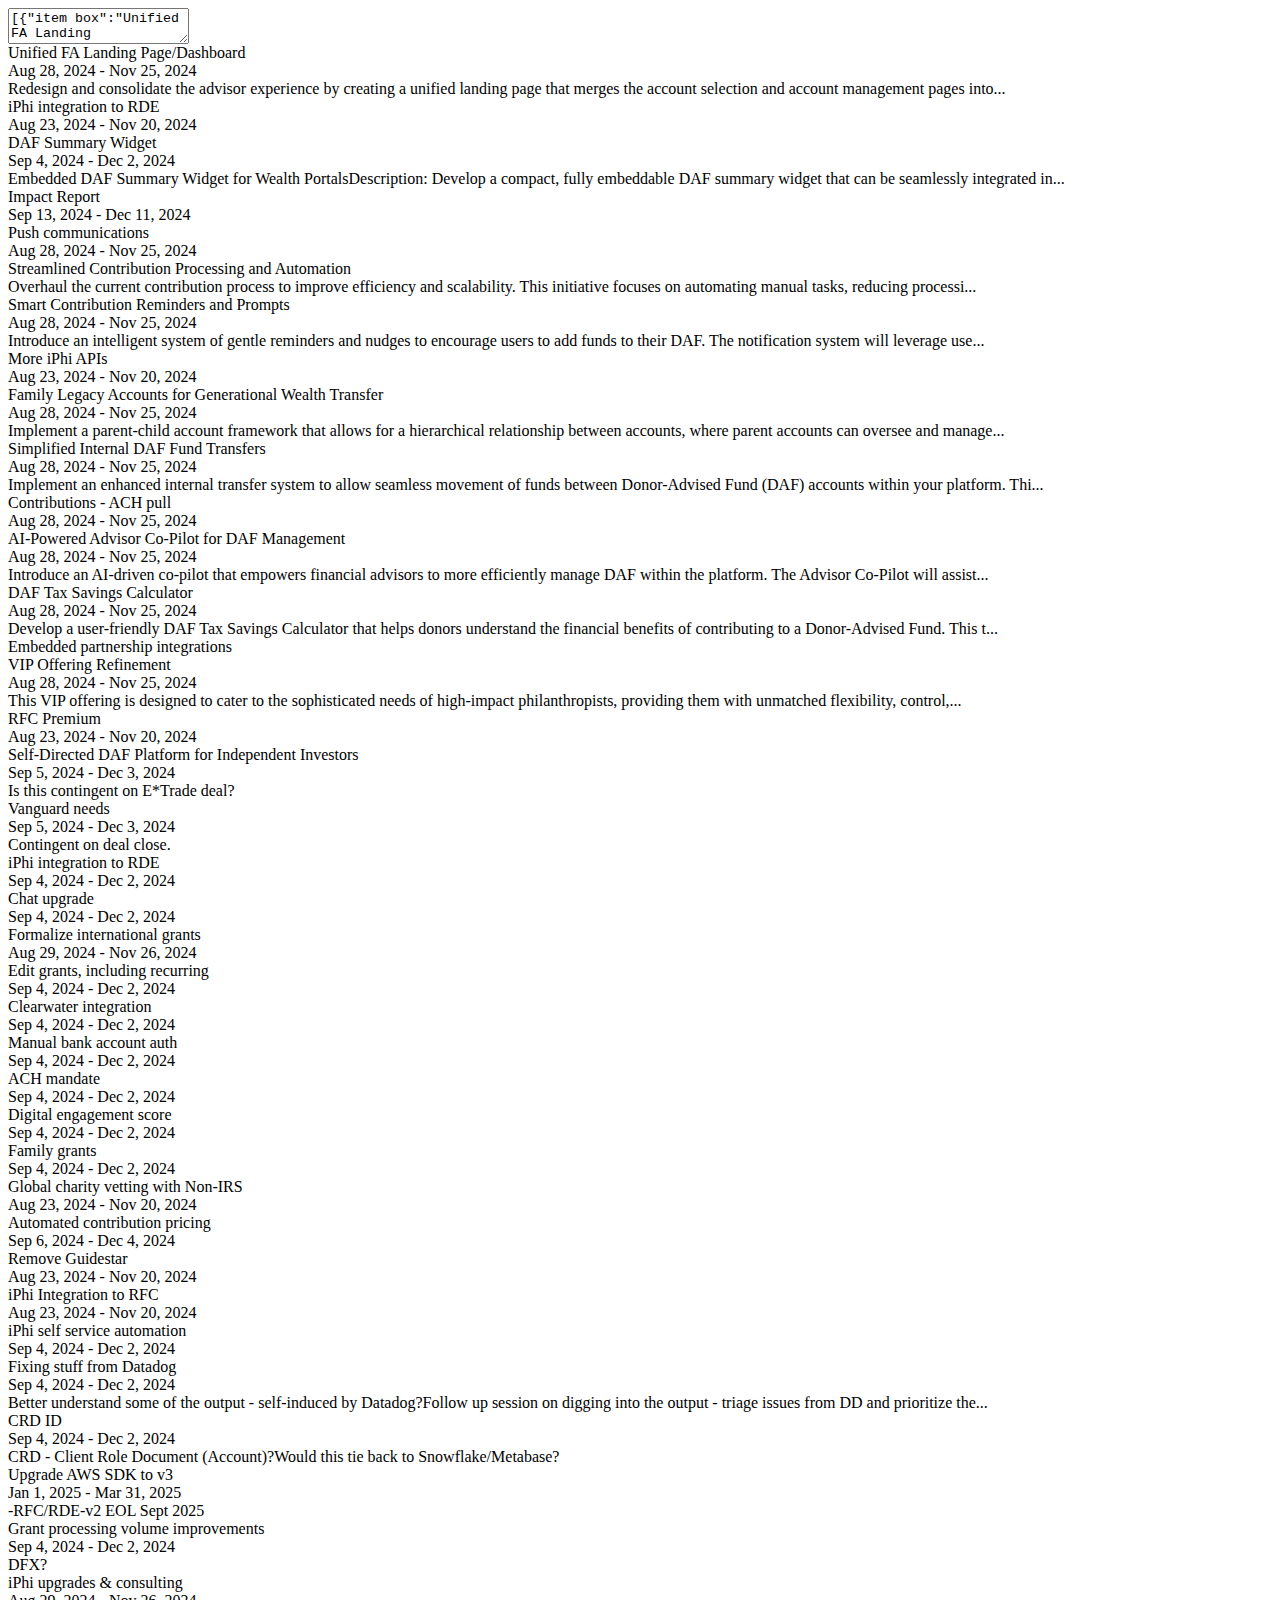
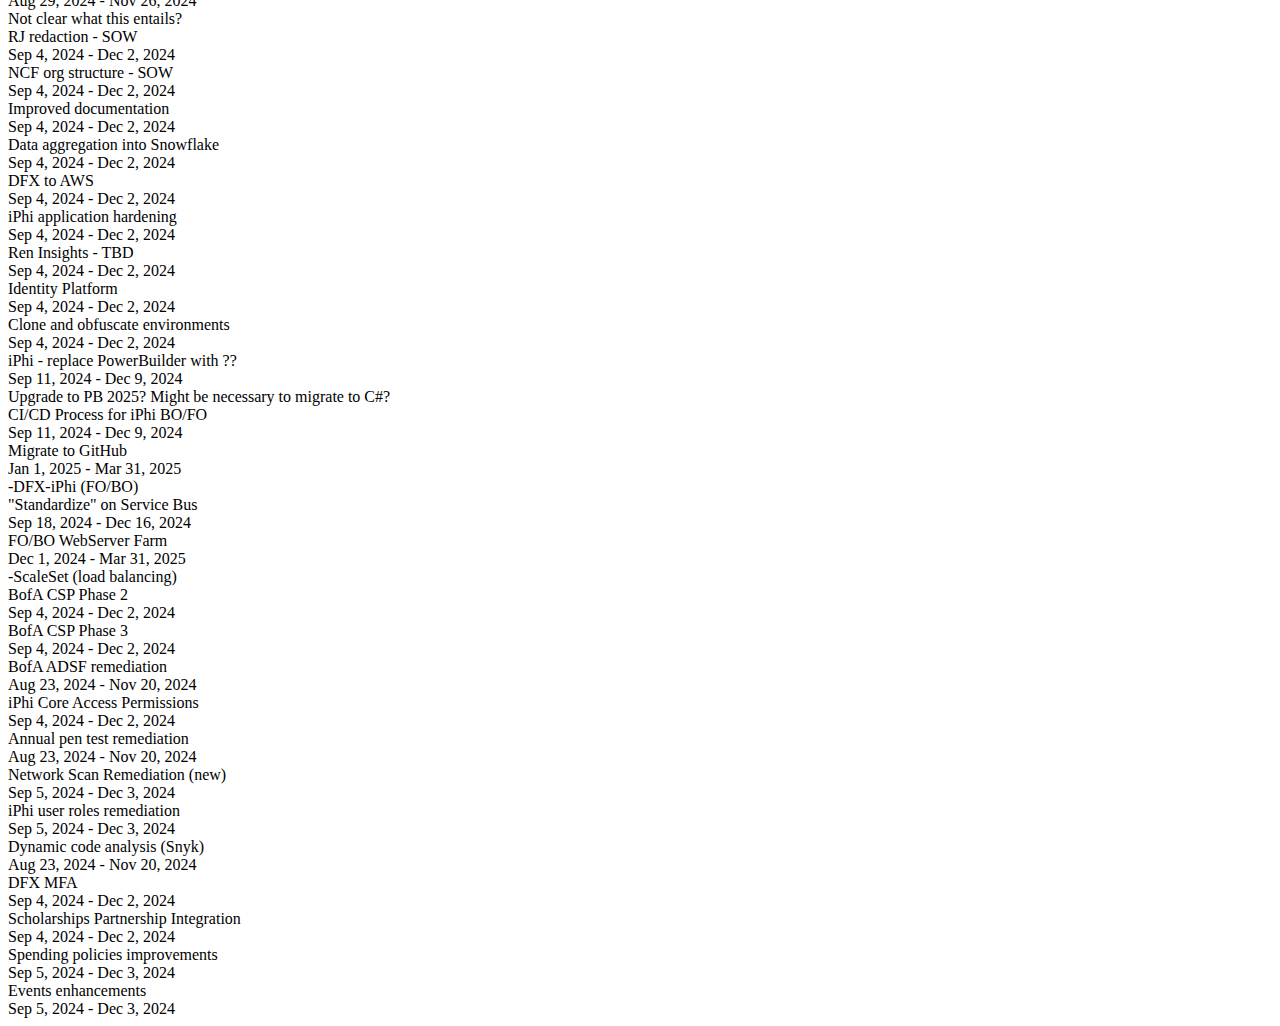
==== commit 3f65f6fc: "remove bad character" ====
--- a/scratch/index.html
+++ b/scratch/index.html
@@ -15,8 +15,12 @@
 			function updateAndReturn(item, data) {
 				item.style = '';
 
+				const dataItemId = item.getAttribute('data-item-id')
+
 				const cData = [
-					c => ({ ...c, [item.className]: item.innerText })
+					c => ({ ...c, [item.className]: item.innerText }),
+					c => (dataItemId ? { ...c, 'data-item-id': dataItemId } : c)
+					//updated here.
 
 				].reduce(reducer, data || {})
 
@@ -65,7 +69,7 @@
 					<div class="item-hierarchy-tooltip__container">
 						<div class="item-hierarchy-tooltip__item-summary">Unified FA Landing Page/Dashboard</div>
 						<div class="item-hierarchy-tooltip__item-subitem-count"></div>
-						<div class="item-hierarchy-tooltip__item-dates">Aug 28, 2024 – Nov 25, 2024</div>
+						<div class="item-hierarchy-tooltip__item-dates">Aug 28, 2024 - Nov 25, 2024</div>
 						<div class="item-hierarchy-tooltip__item-description">Redesign and consolidate the advisor
 							experience by
 							creating a unified landing page that merges the account selection and account management
@@ -80,7 +84,7 @@
 					<div class="item-hierarchy-tooltip__container">
 						<div class="item-hierarchy-tooltip__item-summary">iPhi integration to RDE</div>
 						<div class="item-hierarchy-tooltip__item-subitem-count"></div>
-						<div class="item-hierarchy-tooltip__item-dates">Aug 23, 2024 – Nov 20, 2024</div>
+						<div class="item-hierarchy-tooltip__item-dates">Aug 23, 2024 - Nov 20, 2024</div>
 					</div>
 				</div>
 			</div>
@@ -90,7 +94,7 @@
 					<div class="item-hierarchy-tooltip__container">
 						<div class="item-hierarchy-tooltip__item-summary">DAF Summary Widget</div>
 						<div class="item-hierarchy-tooltip__item-subitem-count"></div>
-						<div class="item-hierarchy-tooltip__item-dates">Sep 4, 2024 – Dec 2, 2024</div>
+						<div class="item-hierarchy-tooltip__item-dates">Sep 4, 2024 - Dec 2, 2024</div>
 						<div class="item-hierarchy-tooltip__item-description">Embedded DAF Summary Widget for Wealth
 							PortalsDescription: Develop a compact, fully embeddable DAF summary widget that can be
 							seamlessly
@@ -104,7 +108,7 @@
 					<div class="item-hierarchy-tooltip__container">
 						<div class="item-hierarchy-tooltip__item-summary">Impact Report</div>
 						<div class="item-hierarchy-tooltip__item-subitem-count"></div>
-						<div class="item-hierarchy-tooltip__item-dates">Sep 13, 2024 – Dec 11, 2024</div>
+						<div class="item-hierarchy-tooltip__item-dates">Sep 13, 2024 - Dec 11, 2024</div>
 					</div>
 				</div>
 			</div>
@@ -114,7 +118,7 @@
 					<div class="item-hierarchy-tooltip__container">
 						<div class="item-hierarchy-tooltip__item-summary">Push communications</div>
 						<div class="item-hierarchy-tooltip__item-subitem-count"></div>
-						<div class="item-hierarchy-tooltip__item-dates">Aug 28, 2024 – Nov 25, 2024</div>
+						<div class="item-hierarchy-tooltip__item-dates">Aug 28, 2024 - Nov 25, 2024</div>
 					</div>
 				</div>
 			</div>
@@ -141,7 +145,7 @@
 					<div class="item-hierarchy-tooltip__container">
 						<div class="item-hierarchy-tooltip__item-summary">Smart Contribution Reminders and Prompts</div>
 						<div class="item-hierarchy-tooltip__item-subitem-count"></div>
-						<div class="item-hierarchy-tooltip__item-dates">Aug 28, 2024 – Nov 25, 2024</div>
+						<div class="item-hierarchy-tooltip__item-dates">Aug 28, 2024 - Nov 25, 2024</div>
 						<div class="item-hierarchy-tooltip__item-description">Introduce an intelligent system of gentle
 							reminders and nudges to encourage users to add funds to their DAF. The notification system
 							will
@@ -155,7 +159,7 @@
 					<div class="item-hierarchy-tooltip__container">
 						<div class="item-hierarchy-tooltip__item-summary">More iPhi APIs</div>
 						<div class="item-hierarchy-tooltip__item-subitem-count"></div>
-						<div class="item-hierarchy-tooltip__item-dates">Aug 23, 2024 – Nov 20, 2024</div>
+						<div class="item-hierarchy-tooltip__item-dates">Aug 23, 2024 - Nov 20, 2024</div>
 					</div>
 				</div>
 			</div>
@@ -166,7 +170,7 @@
 						<div class="item-hierarchy-tooltip__item-summary">Family Legacy Accounts for Generational Wealth
 							Transfer</div>
 						<div class="item-hierarchy-tooltip__item-subitem-count"></div>
-						<div class="item-hierarchy-tooltip__item-dates">Aug 28, 2024 – Nov 25, 2024</div>
+						<div class="item-hierarchy-tooltip__item-dates">Aug 28, 2024 - Nov 25, 2024</div>
 						<div class="item-hierarchy-tooltip__item-description">Implement a parent-child account framework
 							that
 							allows for a hierarchical relationship between accounts, where parent accounts can oversee
@@ -181,7 +185,7 @@
 					<div class="item-hierarchy-tooltip__container">
 						<div class="item-hierarchy-tooltip__item-summary">Simplified Internal DAF Fund Transfers</div>
 						<div class="item-hierarchy-tooltip__item-subitem-count"></div>
-						<div class="item-hierarchy-tooltip__item-dates">Aug 28, 2024 – Nov 25, 2024</div>
+						<div class="item-hierarchy-tooltip__item-dates">Aug 28, 2024 - Nov 25, 2024</div>
 						<div class="item-hierarchy-tooltip__item-description">Implement an enhanced internal transfer
 							system to
 							allow seamless movement of funds between Donor-Advised Fund (DAF) accounts within your
@@ -196,7 +200,7 @@
 					<div class="item-hierarchy-tooltip__container">
 						<div class="item-hierarchy-tooltip__item-summary">Contributions - ACH pull</div>
 						<div class="item-hierarchy-tooltip__item-subitem-count"></div>
-						<div class="item-hierarchy-tooltip__item-dates">Aug 28, 2024 – Nov 25, 2024</div>
+						<div class="item-hierarchy-tooltip__item-dates">Aug 28, 2024 - Nov 25, 2024</div>
 					</div>
 				</div>
 			</div>
@@ -207,7 +211,7 @@
 						<div class="item-hierarchy-tooltip__item-summary">AI-Powered Advisor Co-Pilot for DAF Management
 						</div>
 						<div class="item-hierarchy-tooltip__item-subitem-count"></div>
-						<div class="item-hierarchy-tooltip__item-dates">Aug 28, 2024 – Nov 25, 2024</div>
+						<div class="item-hierarchy-tooltip__item-dates">Aug 28, 2024 - Nov 25, 2024</div>
 						<div class="item-hierarchy-tooltip__item-description">Introduce an AI-driven co-pilot that
 							empowers
 							financial advisors to more efficiently manage DAF within the platform. The Advisor Co-Pilot
@@ -222,7 +226,7 @@
 					<div class="item-hierarchy-tooltip__container">
 						<div class="item-hierarchy-tooltip__item-summary">DAF Tax Savings Calculator</div>
 						<div class="item-hierarchy-tooltip__item-subitem-count"></div>
-						<div class="item-hierarchy-tooltip__item-dates">Aug 28, 2024 – Nov 25, 2024</div>
+						<div class="item-hierarchy-tooltip__item-dates">Aug 28, 2024 - Nov 25, 2024</div>
 						<div class="item-hierarchy-tooltip__item-description">Develop a user-friendly DAF Tax Savings
 							Calculator
 							that helps donors understand the financial benefits of contributing to a Donor-Advised Fund.
@@ -248,7 +252,7 @@
 					<div class="item-hierarchy-tooltip__container">
 						<div class="item-hierarchy-tooltip__item-summary">VIP Offering Refinement</div>
 						<div class="item-hierarchy-tooltip__item-subitem-count"></div>
-						<div class="item-hierarchy-tooltip__item-dates">Aug 28, 2024 – Nov 25, 2024</div>
+						<div class="item-hierarchy-tooltip__item-dates">Aug 28, 2024 - Nov 25, 2024</div>
 						<div class="item-hierarchy-tooltip__item-description">This VIP offering is designed to cater to
 							the
 							sophisticated needs of high-impact philanthropists, providing them with unmatched
@@ -263,7 +267,7 @@
 					<div class="item-hierarchy-tooltip__container">
 						<div class="item-hierarchy-tooltip__item-summary">RFC Premium</div>
 						<div class="item-hierarchy-tooltip__item-subitem-count"></div>
-						<div class="item-hierarchy-tooltip__item-dates">Aug 23, 2024 – Nov 20, 2024</div>
+						<div class="item-hierarchy-tooltip__item-dates">Aug 23, 2024 - Nov 20, 2024</div>
 					</div>
 				</div>
 			</div>
@@ -275,7 +279,7 @@
 							Investors
 						</div>
 						<div class="item-hierarchy-tooltip__item-subitem-count"></div>
-						<div class="item-hierarchy-tooltip__item-dates">Sep 5, 2024 – Dec 3, 2024</div>
+						<div class="item-hierarchy-tooltip__item-dates">Sep 5, 2024 - Dec 3, 2024</div>
 						<div class="item-hierarchy-tooltip__item-description">Is this contingent on E*Trade deal?</div>
 					</div>
 				</div>
@@ -286,7 +290,7 @@
 					<div class="item-hierarchy-tooltip__container">
 						<div class="item-hierarchy-tooltip__item-summary">Vanguard needs</div>
 						<div class="item-hierarchy-tooltip__item-subitem-count"></div>
-						<div class="item-hierarchy-tooltip__item-dates">Sep 5, 2024 – Dec 3, 2024</div>
+						<div class="item-hierarchy-tooltip__item-dates">Sep 5, 2024 - Dec 3, 2024</div>
 						<div class="item-hierarchy-tooltip__item-description">Contingent on deal close.</div>
 					</div>
 				</div>
@@ -297,7 +301,7 @@
 					<div class="item-hierarchy-tooltip__container">
 						<div class="item-hierarchy-tooltip__item-summary">iPhi integration to RDE</div>
 						<div class="item-hierarchy-tooltip__item-subitem-count"></div>
-						<div class="item-hierarchy-tooltip__item-dates">Sep 4, 2024 – Dec 2, 2024</div>
+						<div class="item-hierarchy-tooltip__item-dates">Sep 4, 2024 - Dec 2, 2024</div>
 					</div>
 				</div>
 			</div>
@@ -307,7 +311,7 @@
 					<div class="item-hierarchy-tooltip__container">
 						<div class="item-hierarchy-tooltip__item-summary">Chat upgrade</div>
 						<div class="item-hierarchy-tooltip__item-subitem-count"></div>
-						<div class="item-hierarchy-tooltip__item-dates">Sep 4, 2024 – Dec 2, 2024</div>
+						<div class="item-hierarchy-tooltip__item-dates">Sep 4, 2024 - Dec 2, 2024</div>
 					</div>
 				</div>
 			</div>
@@ -317,7 +321,7 @@
 					<div class="item-hierarchy-tooltip__container">
 						<div class="item-hierarchy-tooltip__item-summary">Formalize international grants</div>
 						<div class="item-hierarchy-tooltip__item-subitem-count"></div>
-						<div class="item-hierarchy-tooltip__item-dates">Aug 29, 2024 – Nov 26, 2024</div>
+						<div class="item-hierarchy-tooltip__item-dates">Aug 29, 2024 - Nov 26, 2024</div>
 					</div>
 				</div>
 			</div>
@@ -327,7 +331,7 @@
 					<div class="item-hierarchy-tooltip__container">
 						<div class="item-hierarchy-tooltip__item-summary">Edit grants, including recurring</div>
 						<div class="item-hierarchy-tooltip__item-subitem-count"></div>
-						<div class="item-hierarchy-tooltip__item-dates">Sep 4, 2024 – Dec 2, 2024</div>
+						<div class="item-hierarchy-tooltip__item-dates">Sep 4, 2024 - Dec 2, 2024</div>
 					</div>
 				</div>
 			</div>
@@ -337,7 +341,7 @@
 					<div class="item-hierarchy-tooltip__container">
 						<div class="item-hierarchy-tooltip__item-summary">Clearwater integration</div>
 						<div class="item-hierarchy-tooltip__item-subitem-count"></div>
-						<div class="item-hierarchy-tooltip__item-dates">Sep 4, 2024 – Dec 2, 2024</div>
+						<div class="item-hierarchy-tooltip__item-dates">Sep 4, 2024 - Dec 2, 2024</div>
 					</div>
 				</div>
 			</div>
@@ -347,7 +351,7 @@
 					<div class="item-hierarchy-tooltip__container">
 						<div class="item-hierarchy-tooltip__item-summary">Manual bank account auth</div>
 						<div class="item-hierarchy-tooltip__item-subitem-count"></div>
-						<div class="item-hierarchy-tooltip__item-dates">Sep 4, 2024 – Dec 2, 2024</div>
+						<div class="item-hierarchy-tooltip__item-dates">Sep 4, 2024 - Dec 2, 2024</div>
 					</div>
 				</div>
 			</div>
@@ -357,7 +361,7 @@
 					<div class="item-hierarchy-tooltip__container">
 						<div class="item-hierarchy-tooltip__item-summary">ACH mandate</div>
 						<div class="item-hierarchy-tooltip__item-subitem-count"></div>
-						<div class="item-hierarchy-tooltip__item-dates">Sep 4, 2024 – Dec 2, 2024</div>
+						<div class="item-hierarchy-tooltip__item-dates">Sep 4, 2024 - Dec 2, 2024</div>
 					</div>
 				</div>
 			</div>
@@ -367,7 +371,7 @@
 					<div class="item-hierarchy-tooltip__container">
 						<div class="item-hierarchy-tooltip__item-summary">Digital engagement score</div>
 						<div class="item-hierarchy-tooltip__item-subitem-count"></div>
-						<div class="item-hierarchy-tooltip__item-dates">Sep 4, 2024 – Dec 2, 2024</div>
+						<div class="item-hierarchy-tooltip__item-dates">Sep 4, 2024 - Dec 2, 2024</div>
 					</div>
 				</div>
 			</div>
@@ -377,7 +381,7 @@
 					<div class="item-hierarchy-tooltip__container">
 						<div class="item-hierarchy-tooltip__item-summary">Family grants</div>
 						<div class="item-hierarchy-tooltip__item-subitem-count"></div>
-						<div class="item-hierarchy-tooltip__item-dates">Sep 4, 2024 – Dec 2, 2024</div>
+						<div class="item-hierarchy-tooltip__item-dates">Sep 4, 2024 - Dec 2, 2024</div>
 					</div>
 				</div>
 			</div>
@@ -387,7 +391,7 @@
 					<div class="item-hierarchy-tooltip__container">
 						<div class="item-hierarchy-tooltip__item-summary">Global charity vetting with Non-IRS</div>
 						<div class="item-hierarchy-tooltip__item-subitem-count"></div>
-						<div class="item-hierarchy-tooltip__item-dates">Aug 23, 2024 – Nov 20, 2024</div>
+						<div class="item-hierarchy-tooltip__item-dates">Aug 23, 2024 - Nov 20, 2024</div>
 					</div>
 				</div>
 			</div>
@@ -397,7 +401,7 @@
 					<div class="item-hierarchy-tooltip__container">
 						<div class="item-hierarchy-tooltip__item-summary">Automated contribution pricing</div>
 						<div class="item-hierarchy-tooltip__item-subitem-count"></div>
-						<div class="item-hierarchy-tooltip__item-dates">Sep 6, 2024 – Dec 4, 2024</div>
+						<div class="item-hierarchy-tooltip__item-dates">Sep 6, 2024 - Dec 4, 2024</div>
 					</div>
 				</div>
 			</div>
@@ -407,7 +411,7 @@
 					<div class="item-hierarchy-tooltip__container">
 						<div class="item-hierarchy-tooltip__item-summary">Remove Guidestar</div>
 						<div class="item-hierarchy-tooltip__item-subitem-count"></div>
-						<div class="item-hierarchy-tooltip__item-dates">Aug 23, 2024 – Nov 20, 2024</div>
+						<div class="item-hierarchy-tooltip__item-dates">Aug 23, 2024 - Nov 20, 2024</div>
 					</div>
 				</div>
 			</div>
@@ -417,7 +421,7 @@
 					<div class="item-hierarchy-tooltip__container">
 						<div class="item-hierarchy-tooltip__item-summary">iPhi Integration to RFC</div>
 						<div class="item-hierarchy-tooltip__item-subitem-count"></div>
-						<div class="item-hierarchy-tooltip__item-dates">Aug 23, 2024 – Nov 20, 2024</div>
+						<div class="item-hierarchy-tooltip__item-dates">Aug 23, 2024 - Nov 20, 2024</div>
 					</div>
 				</div>
 			</div>
@@ -427,7 +431,7 @@
 					<div class="item-hierarchy-tooltip__container">
 						<div class="item-hierarchy-tooltip__item-summary">iPhi self service automation</div>
 						<div class="item-hierarchy-tooltip__item-subitem-count"></div>
-						<div class="item-hierarchy-tooltip__item-dates">Sep 4, 2024 – Dec 2, 2024</div>
+						<div class="item-hierarchy-tooltip__item-dates">Sep 4, 2024 - Dec 2, 2024</div>
 					</div>
 				</div>
 			</div>
@@ -437,7 +441,7 @@
 					<div class="item-hierarchy-tooltip__container">
 						<div class="item-hierarchy-tooltip__item-summary">Fixing stuff from Datadog</div>
 						<div class="item-hierarchy-tooltip__item-subitem-count"></div>
-						<div class="item-hierarchy-tooltip__item-dates">Sep 4, 2024 – Dec 2, 2024</div>
+						<div class="item-hierarchy-tooltip__item-dates">Sep 4, 2024 - Dec 2, 2024</div>
 						<div class="item-hierarchy-tooltip__item-description">Better understand some of the output -
 							self-induced by Datadog?Follow up session on digging into the output - triage issues from DD
 							and
@@ -451,7 +455,7 @@
 					<div class="item-hierarchy-tooltip__container">
 						<div class="item-hierarchy-tooltip__item-summary">CRD ID</div>
 						<div class="item-hierarchy-tooltip__item-subitem-count"></div>
-						<div class="item-hierarchy-tooltip__item-dates">Sep 4, 2024 – Dec 2, 2024</div>
+						<div class="item-hierarchy-tooltip__item-dates">Sep 4, 2024 - Dec 2, 2024</div>
 						<div class="item-hierarchy-tooltip__item-description">CRD - Client Role Document (Account)?Would
 							this
 							tie back to Snowflake/Metabase?</div>
@@ -464,7 +468,7 @@
 					<div class="item-hierarchy-tooltip__container">
 						<div class="item-hierarchy-tooltip__item-summary">Upgrade AWS SDK to v3</div>
 						<div class="item-hierarchy-tooltip__item-subitem-count"></div>
-						<div class="item-hierarchy-tooltip__item-dates">Jan 1, 2025 – Mar 31, 2025</div>
+						<div class="item-hierarchy-tooltip__item-dates">Jan 1, 2025 - Mar 31, 2025</div>
 						<div class="item-hierarchy-tooltip__item-description">-RFC/RDE-v2 EOL Sept 2025</div>
 					</div>
 				</div>
@@ -475,7 +479,7 @@
 					<div class="item-hierarchy-tooltip__container">
 						<div class="item-hierarchy-tooltip__item-summary">Grant processing volume improvements</div>
 						<div class="item-hierarchy-tooltip__item-subitem-count"></div>
-						<div class="item-hierarchy-tooltip__item-dates">Sep 4, 2024 – Dec 2, 2024</div>
+						<div class="item-hierarchy-tooltip__item-dates">Sep 4, 2024 - Dec 2, 2024</div>
 						<div class="item-hierarchy-tooltip__item-description">DFX?</div>
 					</div>
 				</div>
@@ -486,7 +490,7 @@
 					<div class="item-hierarchy-tooltip__container">
 						<div class="item-hierarchy-tooltip__item-summary">iPhi upgrades &amp; consulting</div>
 						<div class="item-hierarchy-tooltip__item-subitem-count"></div>
-						<div class="item-hierarchy-tooltip__item-dates">Aug 29, 2024 – Nov 26, 2024</div>
+						<div class="item-hierarchy-tooltip__item-dates">Aug 29, 2024 - Nov 26, 2024</div>
 						<div class="item-hierarchy-tooltip__item-description">Not clear what this entails?</div>
 					</div>
 				</div>
@@ -497,7 +501,7 @@
 					<div class="item-hierarchy-tooltip__container">
 						<div class="item-hierarchy-tooltip__item-summary">RJ redaction - SOW</div>
 						<div class="item-hierarchy-tooltip__item-subitem-count"></div>
-						<div class="item-hierarchy-tooltip__item-dates">Sep 4, 2024 – Dec 2, 2024</div>
+						<div class="item-hierarchy-tooltip__item-dates">Sep 4, 2024 - Dec 2, 2024</div>
 					</div>
 				</div>
 			</div>
@@ -507,7 +511,7 @@
 					<div class="item-hierarchy-tooltip__container">
 						<div class="item-hierarchy-tooltip__item-summary">NCF org structure - SOW</div>
 						<div class="item-hierarchy-tooltip__item-subitem-count"></div>
-						<div class="item-hierarchy-tooltip__item-dates">Sep 4, 2024 – Dec 2, 2024</div>
+						<div class="item-hierarchy-tooltip__item-dates">Sep 4, 2024 - Dec 2, 2024</div>
 					</div>
 				</div>
 			</div>
@@ -517,7 +521,7 @@
 					<div class="item-hierarchy-tooltip__container">
 						<div class="item-hierarchy-tooltip__item-summary">Improved documentation</div>
 						<div class="item-hierarchy-tooltip__item-subitem-count"></div>
-						<div class="item-hierarchy-tooltip__item-dates">Sep 4, 2024 – Dec 2, 2024</div>
+						<div class="item-hierarchy-tooltip__item-dates">Sep 4, 2024 - Dec 2, 2024</div>
 					</div>
 				</div>
 			</div>
@@ -527,7 +531,7 @@
 					<div class="item-hierarchy-tooltip__container">
 						<div class="item-hierarchy-tooltip__item-summary">Data aggregation into Snowflake</div>
 						<div class="item-hierarchy-tooltip__item-subitem-count"></div>
-						<div class="item-hierarchy-tooltip__item-dates">Sep 4, 2024 – Dec 2, 2024</div>
+						<div class="item-hierarchy-tooltip__item-dates">Sep 4, 2024 - Dec 2, 2024</div>
 					</div>
 				</div>
 			</div>
@@ -537,7 +541,7 @@
 					<div class="item-hierarchy-tooltip__container">
 						<div class="item-hierarchy-tooltip__item-summary">DFX to AWS</div>
 						<div class="item-hierarchy-tooltip__item-subitem-count"></div>
-						<div class="item-hierarchy-tooltip__item-dates">Sep 4, 2024 – Dec 2, 2024</div>
+						<div class="item-hierarchy-tooltip__item-dates">Sep 4, 2024 - Dec 2, 2024</div>
 					</div>
 				</div>
 			</div>
@@ -547,7 +551,7 @@
 					<div class="item-hierarchy-tooltip__container">
 						<div class="item-hierarchy-tooltip__item-summary">iPhi application hardening</div>
 						<div class="item-hierarchy-tooltip__item-subitem-count"></div>
-						<div class="item-hierarchy-tooltip__item-dates">Sep 4, 2024 – Dec 2, 2024</div>
+						<div class="item-hierarchy-tooltip__item-dates">Sep 4, 2024 - Dec 2, 2024</div>
 					</div>
 				</div>
 			</div>
@@ -557,7 +561,7 @@
 					<div class="item-hierarchy-tooltip__container">
 						<div class="item-hierarchy-tooltip__item-summary">Ren Insights - TBD</div>
 						<div class="item-hierarchy-tooltip__item-subitem-count"></div>
-						<div class="item-hierarchy-tooltip__item-dates">Sep 4, 2024 – Dec 2, 2024</div>
+						<div class="item-hierarchy-tooltip__item-dates">Sep 4, 2024 - Dec 2, 2024</div>
 					</div>
 				</div>
 			</div>
@@ -567,7 +571,7 @@
 					<div class="item-hierarchy-tooltip__container">
 						<div class="item-hierarchy-tooltip__item-summary">Identity Platform</div>
 						<div class="item-hierarchy-tooltip__item-subitem-count"></div>
-						<div class="item-hierarchy-tooltip__item-dates">Sep 4, 2024 – Dec 2, 2024</div>
+						<div class="item-hierarchy-tooltip__item-dates">Sep 4, 2024 - Dec 2, 2024</div>
 					</div>
 				</div>
 			</div>
@@ -577,7 +581,7 @@
 					<div class="item-hierarchy-tooltip__container">
 						<div class="item-hierarchy-tooltip__item-summary">Clone and obfuscate environments</div>
 						<div class="item-hierarchy-tooltip__item-subitem-count"></div>
-						<div class="item-hierarchy-tooltip__item-dates">Sep 4, 2024 – Dec 2, 2024</div>
+						<div class="item-hierarchy-tooltip__item-dates">Sep 4, 2024 - Dec 2, 2024</div>
 					</div>
 				</div>
 			</div>
@@ -587,7 +591,7 @@
 					<div class="item-hierarchy-tooltip__container">
 						<div class="item-hierarchy-tooltip__item-summary">iPhi - replace PowerBuilder with ??</div>
 						<div class="item-hierarchy-tooltip__item-subitem-count"></div>
-						<div class="item-hierarchy-tooltip__item-dates">Sep 11, 2024 – Dec 9, 2024</div>
+						<div class="item-hierarchy-tooltip__item-dates">Sep 11, 2024 - Dec 9, 2024</div>
 						<div class="item-hierarchy-tooltip__item-description">Upgrade to PB 2025? Might be necessary to
 							migrate
 							to C#?</div>
@@ -600,7 +604,7 @@
 					<div class="item-hierarchy-tooltip__container">
 						<div class="item-hierarchy-tooltip__item-summary">CI/CD Process for iPhi BO/FO</div>
 						<div class="item-hierarchy-tooltip__item-subitem-count"></div>
-						<div class="item-hierarchy-tooltip__item-dates">Sep 11, 2024 – Dec 9, 2024</div>
+						<div class="item-hierarchy-tooltip__item-dates">Sep 11, 2024 - Dec 9, 2024</div>
 					</div>
 				</div>
 			</div>
@@ -610,7 +614,7 @@
 					<div class="item-hierarchy-tooltip__container">
 						<div class="item-hierarchy-tooltip__item-summary">Migrate to GitHub</div>
 						<div class="item-hierarchy-tooltip__item-subitem-count"></div>
-						<div class="item-hierarchy-tooltip__item-dates">Jan 1, 2025 – Mar 31, 2025</div>
+						<div class="item-hierarchy-tooltip__item-dates">Jan 1, 2025 - Mar 31, 2025</div>
 						<div class="item-hierarchy-tooltip__item-description">-DFX-iPhi (FO/BO)</div>
 					</div>
 				</div>
@@ -621,7 +625,7 @@
 					<div class="item-hierarchy-tooltip__container">
 						<div class="item-hierarchy-tooltip__item-summary">"Standardize" on Service Bus</div>
 						<div class="item-hierarchy-tooltip__item-subitem-count"></div>
-						<div class="item-hierarchy-tooltip__item-dates">Sep 18, 2024 – Dec 16, 2024</div>
+						<div class="item-hierarchy-tooltip__item-dates">Sep 18, 2024 - Dec 16, 2024</div>
 					</div>
 				</div>
 			</div>
@@ -631,7 +635,7 @@
 					<div class="item-hierarchy-tooltip__container">
 						<div class="item-hierarchy-tooltip__item-summary">FO/BO WebServer Farm</div>
 						<div class="item-hierarchy-tooltip__item-subitem-count"></div>
-						<div class="item-hierarchy-tooltip__item-dates">Dec 1, 2024 – Mar 31, 2025</div>
+						<div class="item-hierarchy-tooltip__item-dates">Dec 1, 2024 - Mar 31, 2025</div>
 						<div class="item-hierarchy-tooltip__item-description">-ScaleSet (load balancing)</div>
 					</div>
 				</div>
@@ -642,7 +646,7 @@
 					<div class="item-hierarchy-tooltip__container">
 						<div class="item-hierarchy-tooltip__item-summary">BofA CSP Phase 2</div>
 						<div class="item-hierarchy-tooltip__item-subitem-count"></div>
-						<div class="item-hierarchy-tooltip__item-dates">Sep 4, 2024 – Dec 2, 2024</div>
+						<div class="item-hierarchy-tooltip__item-dates">Sep 4, 2024 - Dec 2, 2024</div>
 					</div>
 				</div>
 			</div>
@@ -652,7 +656,7 @@
 					<div class="item-hierarchy-tooltip__container">
 						<div class="item-hierarchy-tooltip__item-summary">BofA CSP Phase 3</div>
 						<div class="item-hierarchy-tooltip__item-subitem-count"></div>
-						<div class="item-hierarchy-tooltip__item-dates">Sep 4, 2024 – Dec 2, 2024</div>
+						<div class="item-hierarchy-tooltip__item-dates">Sep 4, 2024 - Dec 2, 2024</div>
 					</div>
 				</div>
 			</div>
@@ -662,7 +666,7 @@
 					<div class="item-hierarchy-tooltip__container">
 						<div class="item-hierarchy-tooltip__item-summary">BofA ADSF remediation</div>
 						<div class="item-hierarchy-tooltip__item-subitem-count"></div>
-						<div class="item-hierarchy-tooltip__item-dates">Aug 23, 2024 – Nov 20, 2024</div>
+						<div class="item-hierarchy-tooltip__item-dates">Aug 23, 2024 - Nov 20, 2024</div>
 					</div>
 				</div>
 			</div>
@@ -672,7 +676,7 @@
 					<div class="item-hierarchy-tooltip__container">
 						<div class="item-hierarchy-tooltip__item-summary">iPhi Core Access Permissions</div>
 						<div class="item-hierarchy-tooltip__item-subitem-count"></div>
-						<div class="item-hierarchy-tooltip__item-dates">Sep 4, 2024 – Dec 2, 2024</div>
+						<div class="item-hierarchy-tooltip__item-dates">Sep 4, 2024 - Dec 2, 2024</div>
 					</div>
 				</div>
 			</div>
@@ -682,7 +686,7 @@
 					<div class="item-hierarchy-tooltip__container">
 						<div class="item-hierarchy-tooltip__item-summary">Annual pen test remediation</div>
 						<div class="item-hierarchy-tooltip__item-subitem-count"></div>
-						<div class="item-hierarchy-tooltip__item-dates">Aug 23, 2024 – Nov 20, 2024</div>
+						<div class="item-hierarchy-tooltip__item-dates">Aug 23, 2024 - Nov 20, 2024</div>
 					</div>
 				</div>
 			</div>
@@ -692,7 +696,7 @@
 					<div class="item-hierarchy-tooltip__container">
 						<div class="item-hierarchy-tooltip__item-summary">Network Scan Remediation (new)</div>
 						<div class="item-hierarchy-tooltip__item-subitem-count"></div>
-						<div class="item-hierarchy-tooltip__item-dates">Sep 5, 2024 – Dec 3, 2024</div>
+						<div class="item-hierarchy-tooltip__item-dates">Sep 5, 2024 - Dec 3, 2024</div>
 					</div>
 				</div>
 			</div>
@@ -702,7 +706,7 @@
 					<div class="item-hierarchy-tooltip__container">
 						<div class="item-hierarchy-tooltip__item-summary">iPhi user roles remediation</div>
 						<div class="item-hierarchy-tooltip__item-subitem-count"></div>
-						<div class="item-hierarchy-tooltip__item-dates">Sep 5, 2024 – Dec 3, 2024</div>
+						<div class="item-hierarchy-tooltip__item-dates">Sep 5, 2024 - Dec 3, 2024</div>
 					</div>
 				</div>
 			</div>
@@ -712,7 +716,7 @@
 					<div class="item-hierarchy-tooltip__container">
 						<div class="item-hierarchy-tooltip__item-summary">Dynamic code analysis (Snyk)</div>
 						<div class="item-hierarchy-tooltip__item-subitem-count"></div>
-						<div class="item-hierarchy-tooltip__item-dates">Aug 23, 2024 – Nov 20, 2024</div>
+						<div class="item-hierarchy-tooltip__item-dates">Aug 23, 2024 - Nov 20, 2024</div>
 					</div>
 				</div>
 			</div>
@@ -722,7 +726,7 @@
 					<div class="item-hierarchy-tooltip__container">
 						<div class="item-hierarchy-tooltip__item-summary">DFX MFA</div>
 						<div class="item-hierarchy-tooltip__item-subitem-count"></div>
-						<div class="item-hierarchy-tooltip__item-dates">Sep 4, 2024 – Dec 2, 2024</div>
+						<div class="item-hierarchy-tooltip__item-dates">Sep 4, 2024 - Dec 2, 2024</div>
 					</div>
 				</div>
 			</div>
@@ -733,7 +737,7 @@
 					<div class="item-hierarchy-tooltip__container">
 						<div class="item-hierarchy-tooltip__item-summary">Scholarships Partnership Integration</div>
 						<div class="item-hierarchy-tooltip__item-subitem-count"></div>
-						<div class="item-hierarchy-tooltip__item-dates">Sep 4, 2024 – Dec 2, 2024</div>
+						<div class="item-hierarchy-tooltip__item-dates">Sep 4, 2024 - Dec 2, 2024</div>
 					</div>
 				</div>
 			</div>
@@ -744,7 +748,7 @@
 					<div class="item-hierarchy-tooltip__container">
 						<div class="item-hierarchy-tooltip__item-summary">Spending policies improvements</div>
 						<div class="item-hierarchy-tooltip__item-subitem-count"></div>
-						<div class="item-hierarchy-tooltip__item-dates">Sep 5, 2024 – Dec 3, 2024</div>
+						<div class="item-hierarchy-tooltip__item-dates">Sep 5, 2024 - Dec 3, 2024</div>
 					</div>
 				</div>
 			</div>
@@ -755,7 +759,7 @@
 					<div class="item-hierarchy-tooltip__container">
 						<div class="item-hierarchy-tooltip__item-summary">Events enhancements</div>
 						<div class="item-hierarchy-tooltip__item-subitem-count"></div>
-						<div class="item-hierarchy-tooltip__item-dates">Sep 5, 2024 – Dec 3, 2024</div>
+						<div class="item-hierarchy-tooltip__item-dates">Sep 5, 2024 - Dec 3, 2024</div>
 					</div>
 				</div>
 			</div>
